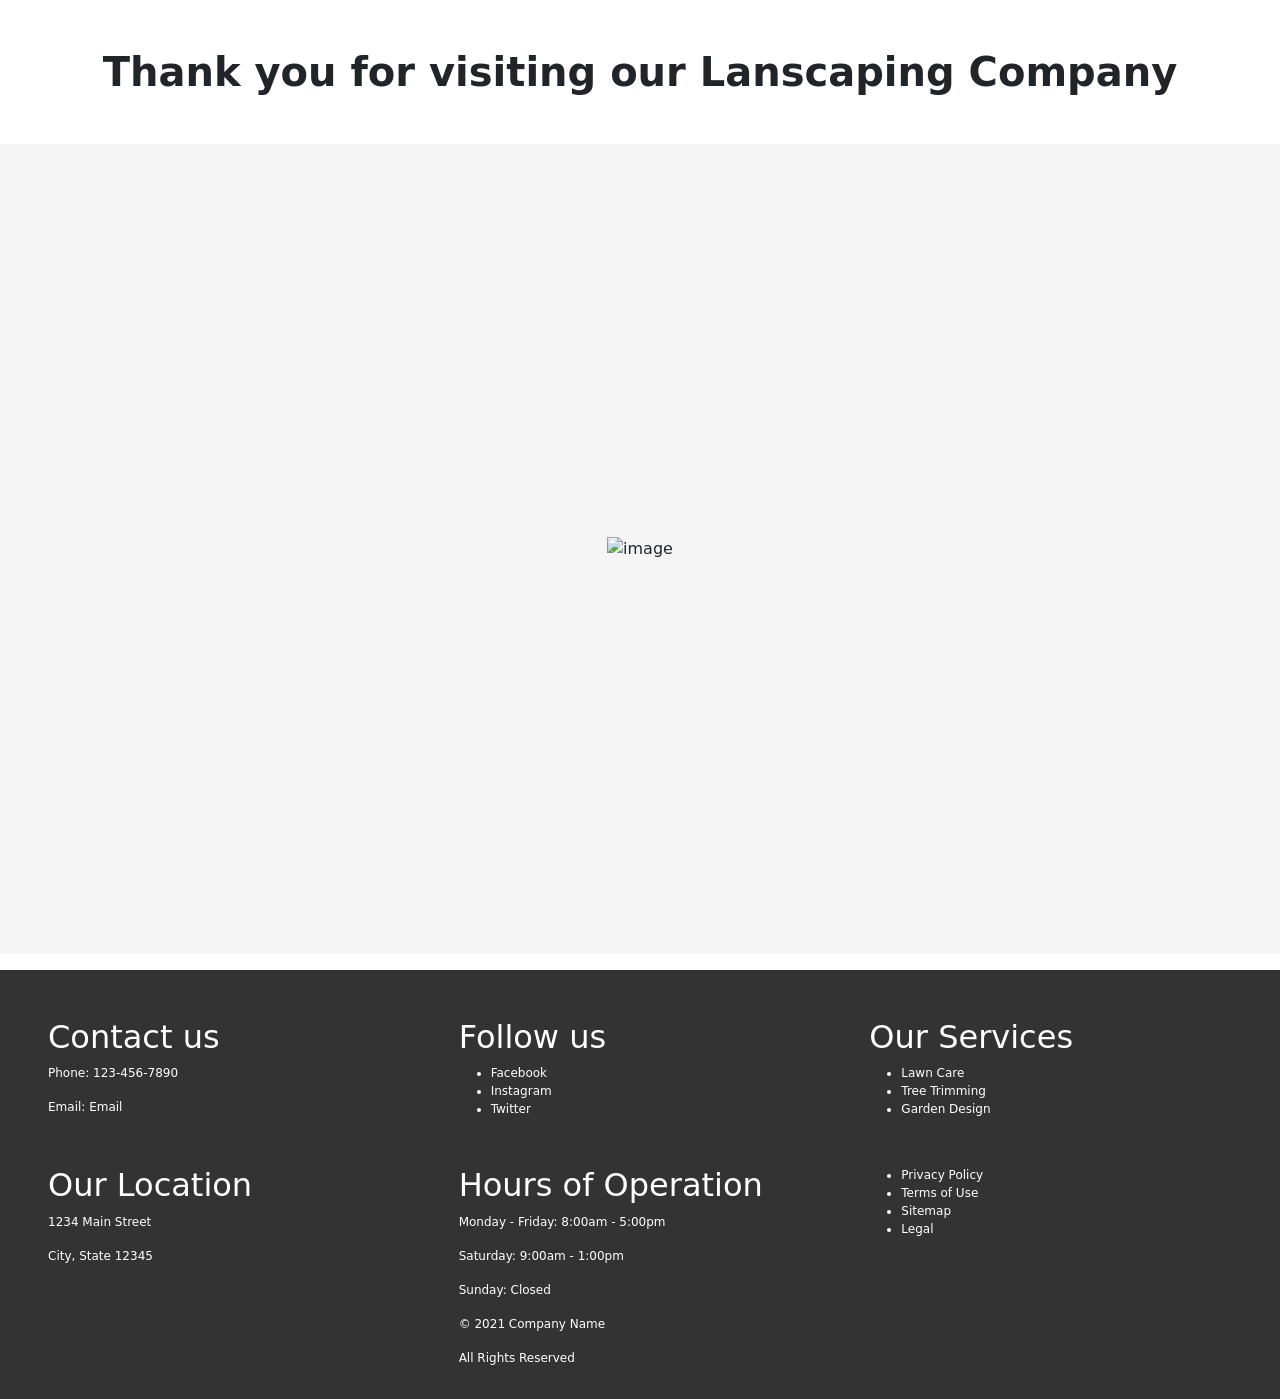
==== landscape.html @ b1fe2e2c "Initial commit" ====
<!DOCTYPE html>
<html lang="en">
  <head>
    <meta charset="UTF-8" />
    <meta http-equiv="X-UA-Compatible" content="IE=edge" />
    <meta name="viewport" content="width=device-width, initial-scale=1.0" />
    <link rel="stylesheet" href="./landscape.css" />
    <link
      href="https://cdn.jsdelivr.net/npm/bootstrap@5.2.3/dist/css/bootstrap.min.css"
      rel="stylesheet"
      integrity="sha384-rbsA2VBKQhggwzxH7pPCaAqO46MgnOM80zW1RWuH61DGLwZJEdK2Kadq2F9CUG65"
      crossorigin="anonymous"
    />
    <title>Document</title>
  </head>

  <body>
    <header>
      <h1 class="site-title">Thank you for visiting our Lanscaping Company</h1>
    </header>
    <main>
      <section>
        <div class="carousel slide">
          <div class="carousel-inner">
            <div class="carousel-item active">
              <img src="https://picsum.photos/700/300" alt="image" />
            </div>
            <div class="carousel-item">
              <img
                src="https://source.unsplash.com/random/200x300"
                alt="image"
              />
            </div>
            <div class="carousel-item">
              <img src="https://picsum.photos/200/300" alt="image" />
            </div>
            <button
              class="carousel-control-prev"
              type="button"
              data-bs-target="#carouselExampleControls"
              data-bs-slide="prev"
            >
              <span
                class="carousel-control-prev-icon"
                aria-hidden="true"
              ></span>
              <span class="visually-hidden">Previous</span>
            </button>
            <button
              class="carousel-control-next"
              type="button"
              data-bs-target="#carouselExampleControls"
              data-bs-slide="next"
            >
              <span
                class="carousel-control-next-icon"
                aria-hidden="true"
              ></span>
              <span class="visually-hidden">Next</span>
            </button>
          </div>
        </div>
      </section>
      <footer>
        <div class="footer__item">
          <h2>Contact us</h2>
          <p>Phone: 123-456-7890</p>
          <p>
            Email:
            <a href="mailto:amail@gmail.com">Email</a>
          </p>
        </div>
        <div class="footer__item">
          <h2>Follow us</h2>
          <ul>
            <li>
              <a href="https://www.facebook.com/">Facebook</a>
            </li>
            <li>
              <a href="https://www.instagram.com/">Instagram</a>
            </li>
            <li>
              <a href="https://twitter.com/">Twitter</a>
            </li>
          </ul>
        </div>
        <div class="footer__item">
          <h2>Our Services</h2>
          <ul>
            <li>
              <a href="https://www.google.com/">Lawn Care</a>
            </li>
            <li>
              <a href="https://www.google.com/">Tree Trimming</a>
            </li>
            <li>
              <a href="https://www.google.com/">Garden Design</a>
            </li>
          </ul>
        </div>
        <div class="footer__item">
          <h2>Our Location</h2>
          <p>1234 Main Street</p>
          <p>City, State 12345</p>
        </div>
        <div class="footer__item">
          <h2>Hours of Operation</h2>
          <p>Monday - Friday: 8:00am - 5:00pm</p>
          <p>Saturday: 9:00am - 1:00pm</p>
          <p>Sunday: Closed</p>
          <p>&copy; 2021 Company Name</p>
          <p>All Rights Reserved</p>
        </div>
        <div class="footer__item">
          <ul>
            <li>
              <a href="https://www.google.com/">Privacy Policy</a>
            </li>
            <li>
              <a href="https://www.google.com/">Terms of Use</a>
            </li>
            <li>
              <a href="https://www.google.com/">Sitemap</a>
            </li>
            <li>
              <a href="https://www.google.com/">Legal</a>
            </li>
          </ul>
        </div>
      </footer>
    </main>
  </body>
  <script
    src="https://cdn.jsdelivr.net/npm/bootstrap@5.2.3/dist/js/bootstrap.bundle.min.js"
    integrity="sha384-kenU1KFdBIe4zVF0s0G1M5b4hcpxyD9F7jL+jjXkk+Q2h455rYXK/7HAuoJl+0I4"
    crossorigin="anonymous"
  ></script>
</html>
---- landscape.css ----
.site-title {
  margin: 0;
  margin-top: 3rem;
  margin-bottom: 3rem;
  padding: 0;
  text-align: center;
  font-size: 40px;
  font-weight: bold;
}
section {
  display: flex;
  flex-direction: column;
  align-items: center;
  justify-content: center;
  margin-top: 1rem;
  margin-bottom: 1rem;
  background-color: #f5f5f5;
  padding: 20px;
  height: 90vh;
}
footer {
  display: grid;
  grid-template-columns: 1fr 1fr 1fr;
  grid-template-rows: repeat(2, minmax(5rem, auto));
  row-gap: 2rem;
  align-items: top;
  justify-content: center;
  background-color: #333333;
  padding-top: 3rem;
  padding-left: 1.5rem;
  padding-right: 1.5rem;
  padding-bottom: 1rem;
  height: fit-content;
  width: 100vw;
  color: #fff;
  font-size: 12px;
}
.footer__item {
  margin: 0 1.5rem;
}
.footer__item a,
p,
li {
  text-decoration: none;
  text-decoration-style: none;
  color: #fff;
}
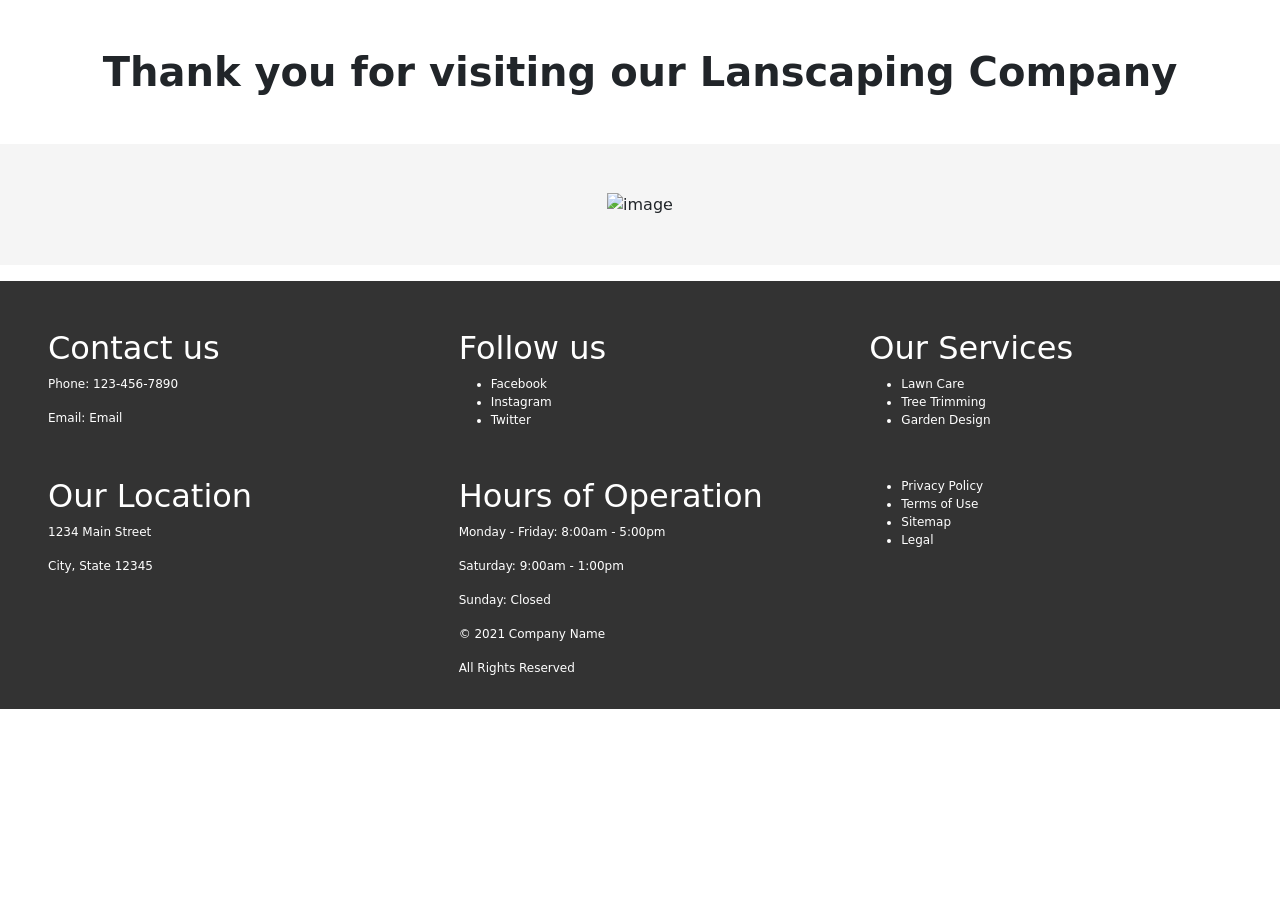
==== commit 17d17a3b: "Adds missing JS dependencies" ====
--- a/landscape.html
+++ b/landscape.html
@@ -131,8 +131,13 @@
     </main>
   </body>
   <script
-    src="https://cdn.jsdelivr.net/npm/bootstrap@5.2.3/dist/js/bootstrap.bundle.min.js"
-    integrity="sha384-kenU1KFdBIe4zVF0s0G1M5b4hcpxyD9F7jL+jjXkk+Q2h455rYXK/7HAuoJl+0I4"
+    src="https://cdn.jsdelivr.net/npm/@popperjs/core@2.11.6/dist/umd/popper.min.js"
+    integrity="sha384-oBqDVmMz9ATKxIep9tiCxS/Z9fNfEXiDAYTujMAeBAsjFuCZSmKbSSUnQlmh/jp3"
+    crossorigin="anonymous"
+  ></script>
+  <script
+    src="https://cdn.jsdelivr.net/npm/bootstrap@5.2.3/dist/js/bootstrap.min.js"
+    integrity="sha384-cuYeSxntonz0PPNlHhBs68uyIAVpIIOZZ5JqeqvYYIcEL727kskC66kF92t6Xl2V"
     crossorigin="anonymous"
   ></script>
 </html>
--- a/landscape.css
+++ b/landscape.css
@@ -1,47 +1,50 @@
 .site-title {
-  margin: 0;
-  margin-top: 3rem;
-  margin-bottom: 3rem;
-  padding: 0;
-  text-align: center;
-  font-size: 40px;
-  font-weight: bold;
+	margin: 0;
+	margin-top: 3rem;
+	margin-bottom: 3rem;
+	padding: 0;
+	text-align: center;
+	font-size: 40px;
+	font-weight: bold;
 }
 section {
-  display: flex;
-  flex-direction: column;
-  align-items: center;
-  justify-content: center;
-  margin-top: 1rem;
-  margin-bottom: 1rem;
-  background-color: #f5f5f5;
-  padding: 20px;
-  height: 90vh;
+	display: flex;
+	flex-direction: column;
+	align-items: center;
+	justify-content: center;
+	margin-top: 1rem;
+	margin-bottom: 1rem;
+	background-color: #f5f5f5;
+	padding-top: 3rem;
+	padding-right: 1.5rem;
+	padding-bottom: 3rem;
+	padding-left: 1.5rem;
+	height: fit-content;
 }
 footer {
-  display: grid;
-  grid-template-columns: 1fr 1fr 1fr;
-  grid-template-rows: repeat(2, minmax(5rem, auto));
-  row-gap: 2rem;
-  align-items: top;
-  justify-content: center;
-  background-color: #333333;
-  padding-top: 3rem;
-  padding-left: 1.5rem;
-  padding-right: 1.5rem;
-  padding-bottom: 1rem;
-  height: fit-content;
-  width: 100vw;
-  color: #fff;
-  font-size: 12px;
+	display: grid;
+	grid-template-rows: repeat(2, minmax(5rem, auto));
+	grid-template-columns: 1fr 1fr 1fr;
+	align-items: top;
+	justify-content: center;
+	background-color: #333333;
+	padding-top: 3rem;
+	padding-right: 1.5rem;
+	padding-bottom: 1rem;
+	padding-left: 1.5rem;
+	width: 100vw;
+	height: fit-content;
+	color: #fff;
+	font-size: 12px;
+	row-gap: 2rem;
 }
 .footer__item {
-  margin: 0 1.5rem;
+	margin: 0 1.5rem;
 }
 .footer__item a,
 p,
 li {
-  text-decoration: none;
-  text-decoration-style: none;
-  color: #fff;
+	text-decoration: none;
+	text-decoration-style: none;
+	color: #fff;
 }
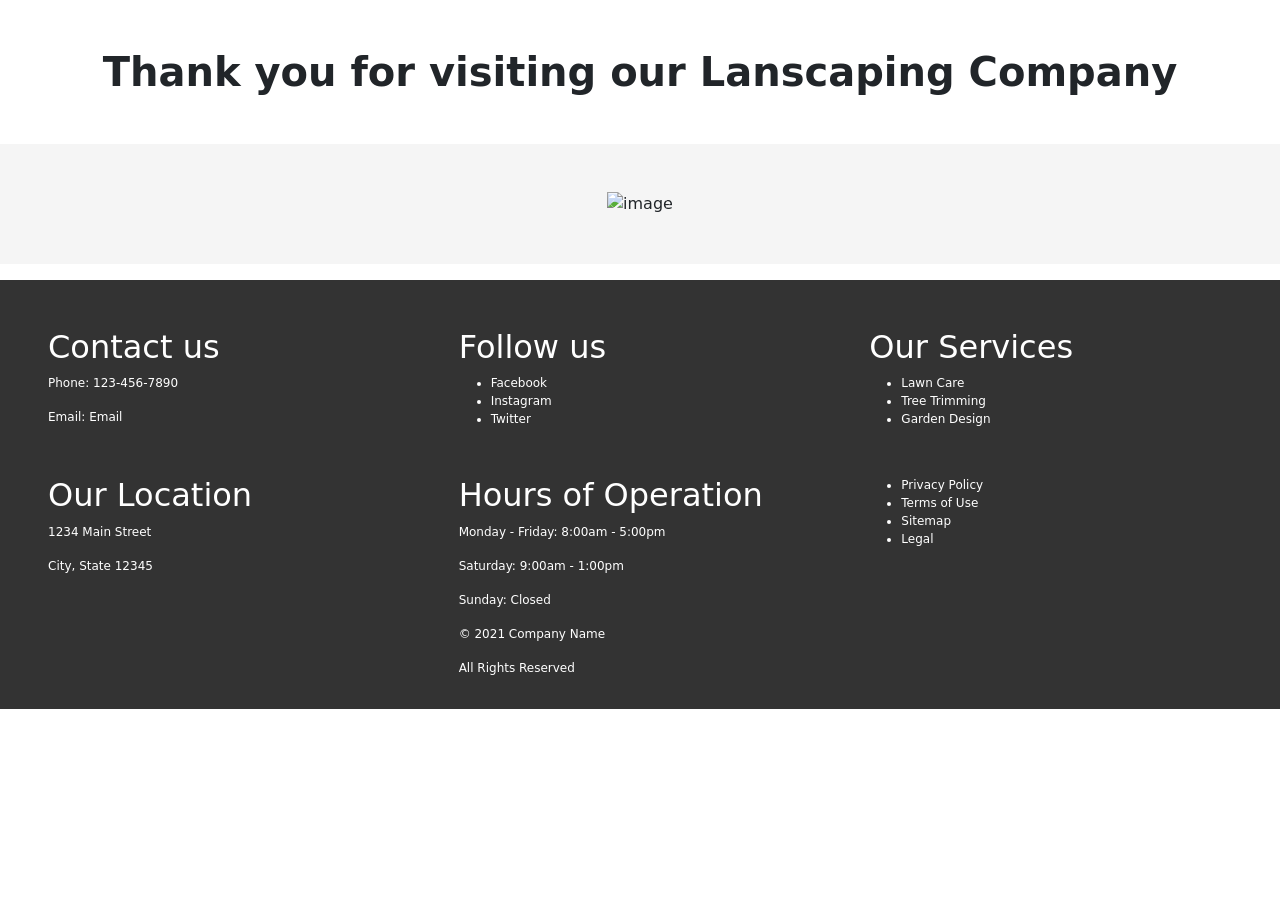
==== commit 336915d7: "Makes Carrusel functional" ====
--- a/landscape.html
+++ b/landscape.html
@@ -20,24 +20,24 @@
     </header>
     <main>
       <section>
-        <div class="carousel slide">
+        <div id="carouselExample" class="carousel slide" >
           <div class="carousel-inner">
             <div class="carousel-item active">
-              <img src="https://picsum.photos/700/300" alt="image" />
+              <img src="https://picsum.photos/700/300" alt="image"  class="d-block"/>
             </div>
             <div class="carousel-item">
               <img
-                src="https://source.unsplash.com/random/200x300"
-                alt="image"
+                src="https://source.unsplash.com/random/700x300"
+                alt="image" class="d-block"
               />
             </div>
             <div class="carousel-item">
-              <img src="https://picsum.photos/200/300" alt="image" />
+              <img src="https://picsum.photos/701/301" alt="image"  class="d-block"/>
             </div>
             <button
               class="carousel-control-prev"
               type="button"
-              data-bs-target="#carouselExampleControls"
+              data-bs-target="#carouselExample"
               data-bs-slide="prev"
             >
               <span
@@ -49,7 +49,7 @@
             <button
               class="carousel-control-next"
               type="button"
-              data-bs-target="#carouselExampleControls"
+              data-bs-target="#carouselExample"
               data-bs-slide="next"
             >
               <span
@@ -131,6 +131,8 @@
     </main>
   </body>
   <script
+    src="./carousel.js"></script>
+  <script
     src="https://cdn.jsdelivr.net/npm/@popperjs/core@2.11.6/dist/umd/popper.min.js"
     integrity="sha384-oBqDVmMz9ATKxIep9tiCxS/Z9fNfEXiDAYTujMAeBAsjFuCZSmKbSSUnQlmh/jp3"
     crossorigin="anonymous"
